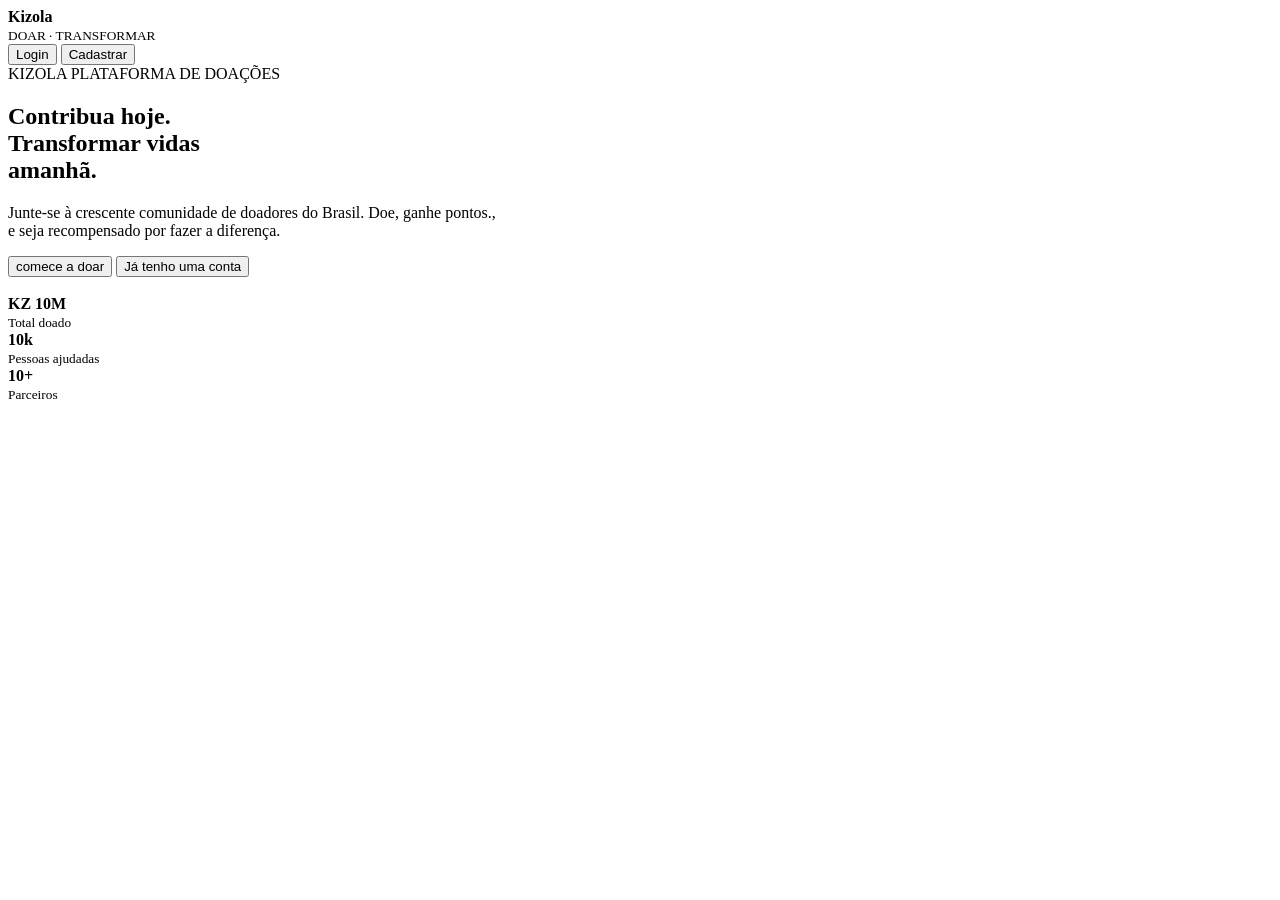
==== Front-end/pages/index.html @ c46ee8f7 "adicionando  a home page" ====
<!DOCTYPE html>
<html lang="en">
<head>
    <meta charset="UTF-8">
    <meta name="viewport" content="width=device-width, initial-scale=1.0">
    <link rel="stylesheet" href="../styles/index.css">
    <title>Kizola</title>
</head>
<body>
    <nav>
    <div class="logo">
  
    <span ><strong class="name">Kizola</strong> <br> <small>DOAR · TRANSFORMAR</small></span>
  
    </div> 

    <div class="button-nav">
        <button class="login">Login</button>
        <button class="cadastro">Cadastrar</button>
    </div>
    </nav>

    <section class="hero">
      <div class="hero-copy"><span class="eyebrow-pill"> KIZOLA PLATAFORMA DE DOAÇÕES</span>
        <h1>Contribua hoje.<br>Transformar vidas<br>amanhã.</h1>
        <p>Junte-se à crescente comunidade de doadores do Brasil. Doe, ganhe pontos., <br> e seja recompensado por fazer a diferença.</p>
      <div class="button-two">

        <button class="b1">comece a doar</button>
        <button class="b2">Já tenho uma conta</button>

      </div>
      </div>

    <div class="img">
      <img src="../assets/image/hero-volunteers.jpg" alt="">
      
    </div>
    </section>

    <section class="hero-two">
     <div class="dados">
      <div class="one"><span><strong>KZ 10M  </strong> <br> <small>Total doado</small></span></div>
      <div class="one"><span><strong> 10k </strong> <br> <small>Pessoas ajudadas</small></span></div>
      <div class="one"><span><strong> 10+ </strong> <br> <small>Parceiros</small></span></div>
    
     </div>

    </section>

  
    
</body>
<script src=""></script>
</html>
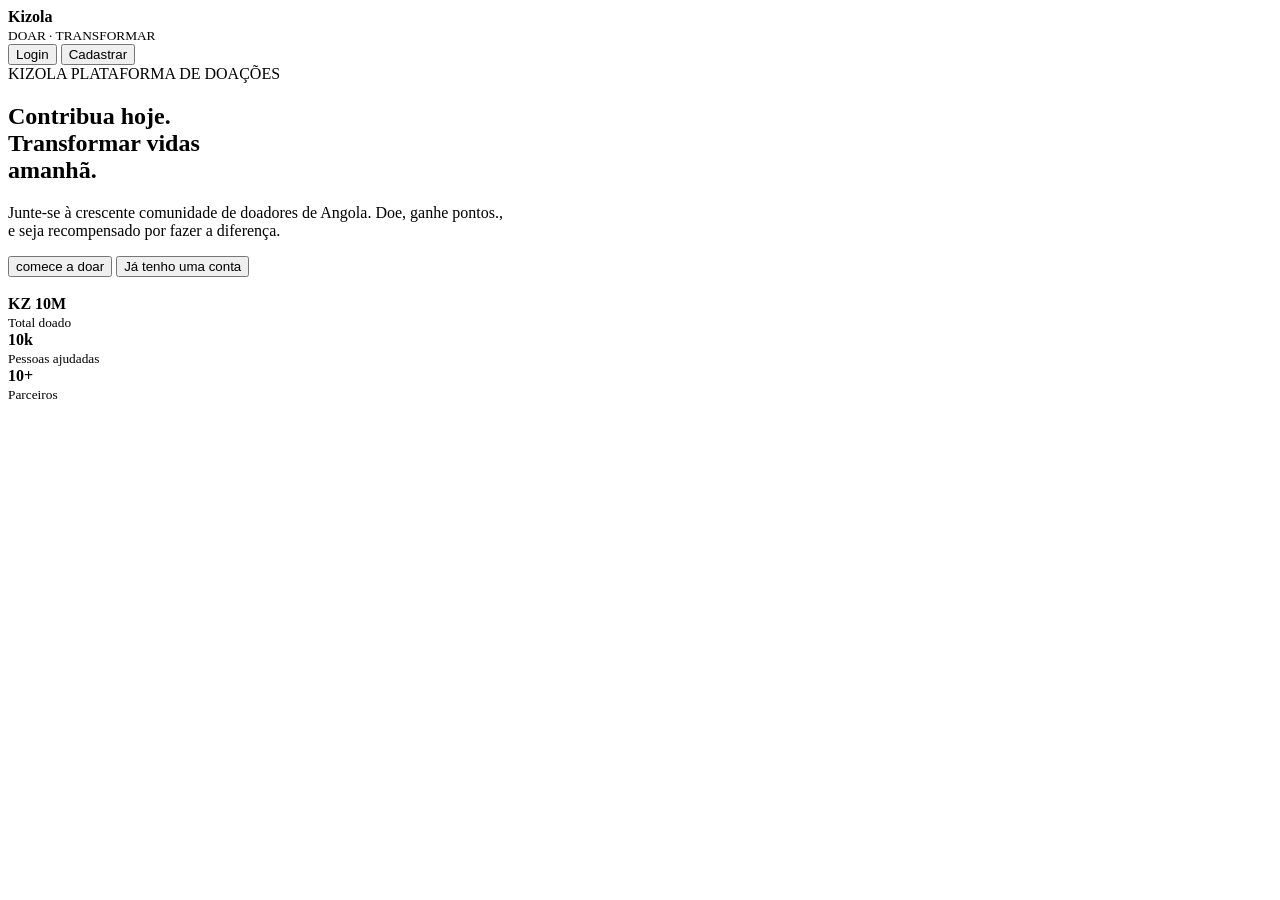
==== commit 396921cf: "criando a tela de login" ====
--- a/Front-end/pages/index.html
+++ b/Front-end/pages/index.html
@@ -6,7 +6,7 @@
     <link rel="stylesheet" href="../styles/index.css">
     <title>Kizola</title>
 </head>
-<body>
+<body class="body">
     <nav>
     <div class="logo">
   
@@ -23,7 +23,7 @@
     <section class="hero">
       <div class="hero-copy"><span class="eyebrow-pill"> KIZOLA PLATAFORMA DE DOAÇÕES</span>
         <h1>Contribua hoje.<br>Transformar vidas<br>amanhã.</h1>
-        <p>Junte-se à crescente comunidade de doadores do Brasil. Doe, ganhe pontos., <br> e seja recompensado por fazer a diferença.</p>
+        <p>Junte-se à crescente comunidade de doadores de Angola. Doe, ganhe pontos., <br> e seja recompensado por fazer a diferença.</p>
       <div class="button-two">
 
         <button class="b1">comece a doar</button>
@@ -34,6 +34,7 @@
 
     <div class="img">
       <img src="../assets/image/hero-volunteers.jpg" alt="">
+      
       
     </div>
     </section>
